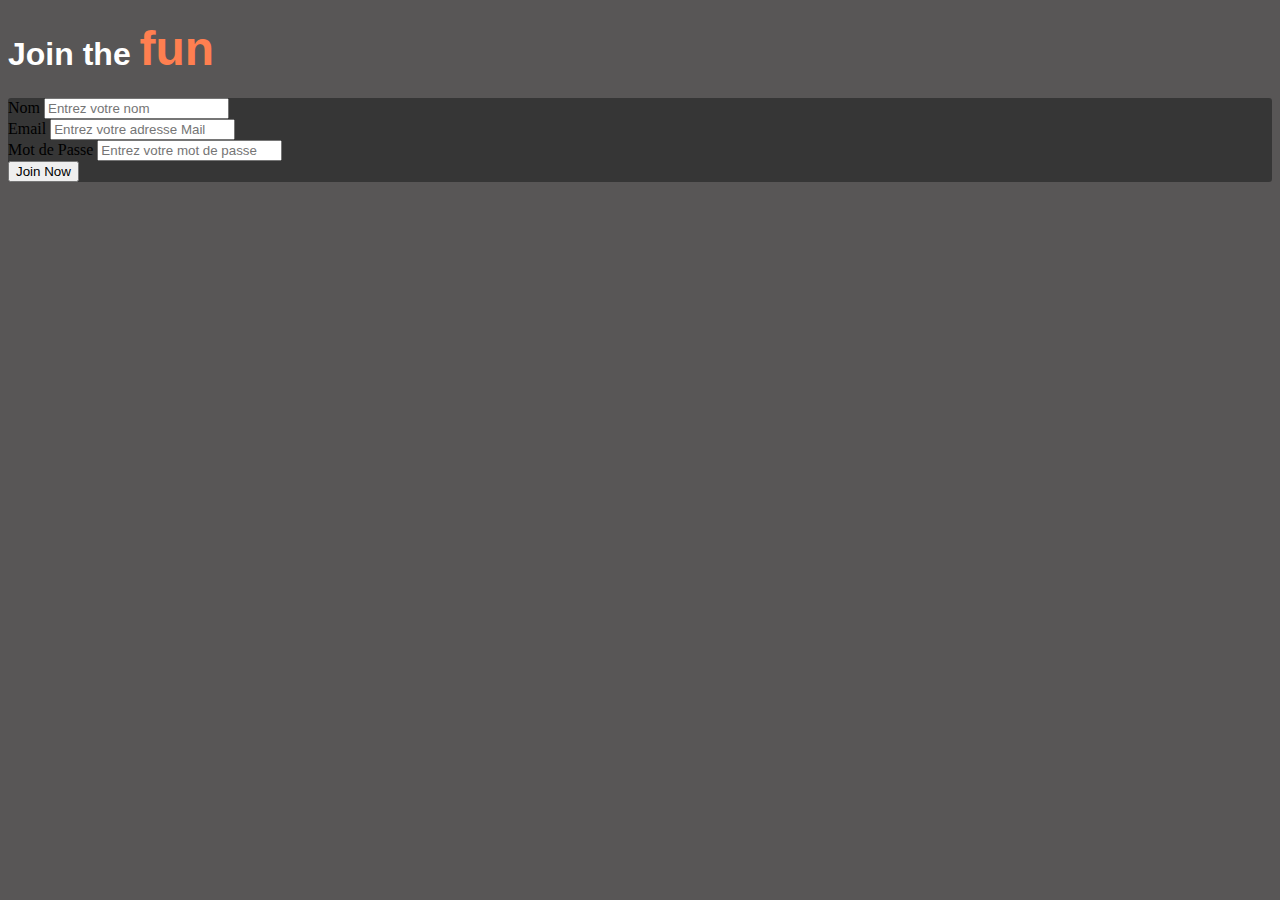
==== TP2/index.html @ e6e8e338 "Second TP" ====
<!DOCTYPE html>
<html>
    <head>
        <meta charset="utf-8" />
        <link rel="stylesheet" type="text/css" href="style.css" />
        <title>Second TP</title>
    </head>
    <body>
       <h1 class ="title">Join the <strong class="subtitle">fun</strong></h1>
       <div class="bloc">
            <form>
                <div>
                    <label for="name">Nom</label>
                    <input type="text" placeholder="Entrez votre nom">
                </div>
                <div>
                    <label for="mail">Email</label>
                    <input type="email" placeholder="Entrez votre adresse Mail">
                </div>
                <div>
                    <label for="password">Mot de Passe</label>
                    <input type="password" placeholder="Entrez votre mot de passe">
                </div>
                <button type="submit" class="button"> Join Now</button>         
            </form>
       </div>
    </body>
    
</html>
---- TP2/style.css ----
body {
    background-color: rgb(88, 86, 86);
}

.title {
    font-family: Arial;
    color: white;  
}

.subtitle {
    color: coral;
    font-size: 1.5em;
}

.bloc {
    background-color: rgb(54, 54, 54);
    border-radius: 3px;
}
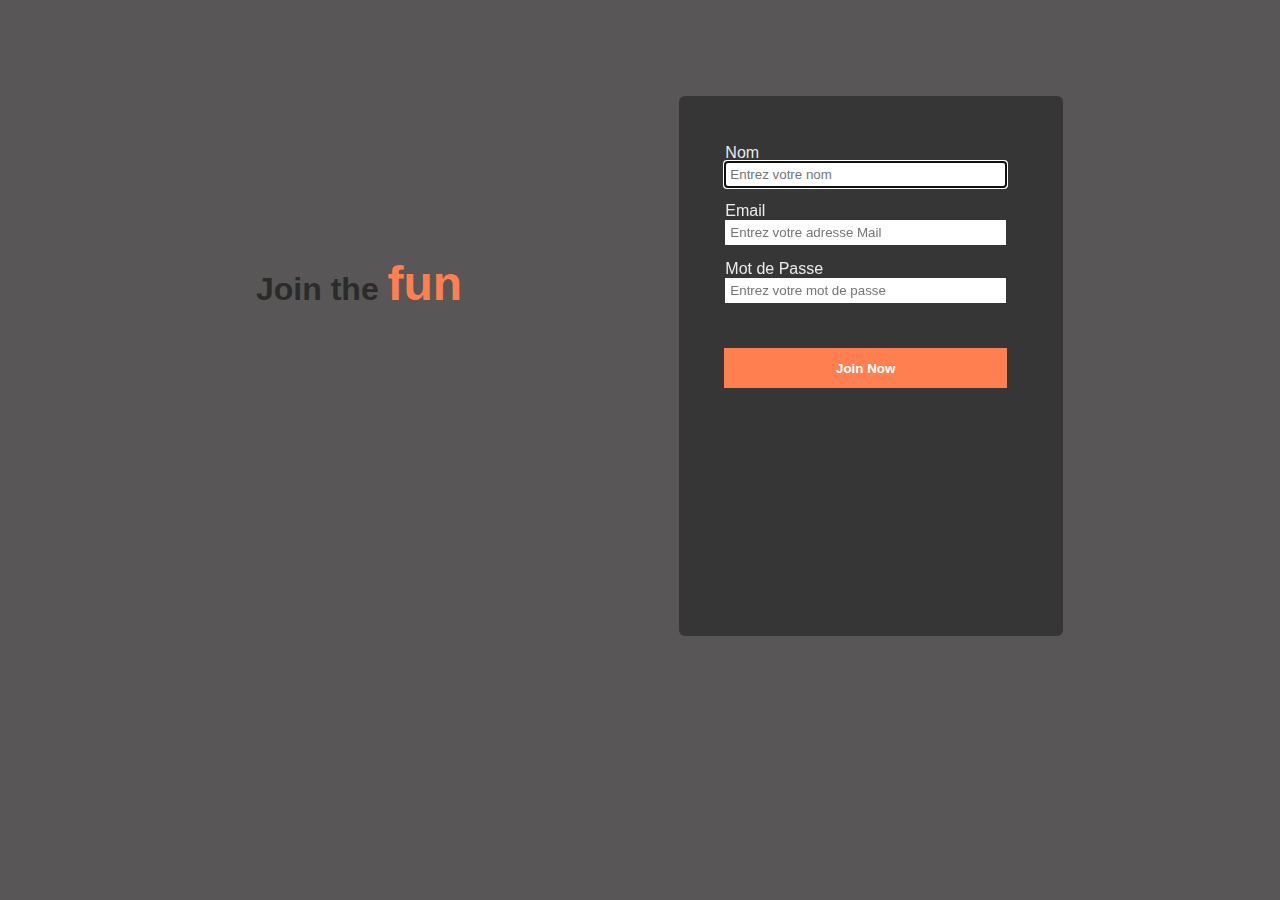
==== commit 26ff0a39: "TP2" ====
--- a/TP2/index.html
+++ b/TP2/index.html
@@ -6,24 +6,26 @@
         <title>Second TP</title>
     </head>
     <body>
-       <h1 class ="title">Join the <strong class="subtitle">fun</strong></h1>
-       <div class="bloc">
-            <form>
-                <div>
-                    <label for="name">Nom</label>
-                    <input type="text" placeholder="Entrez votre nom">
-                </div>
-                <div>
-                    <label for="mail">Email</label>
-                    <input type="email" placeholder="Entrez votre adresse Mail">
-                </div>
-                <div>
-                    <label for="password">Mot de Passe</label>
-                    <input type="password" placeholder="Entrez votre mot de passe">
-                </div>
-                <button type="submit" class="button"> Join Now</button>         
-            </form>
-       </div>
+        <div class="container">
+            <h1 class ="title">Join the <strong class="titleBis">fun</strong></h1>
+            <div class="bloc">
+                    <form>
+                        <div class="input">
+                            <label for="name" class="subtitle">Nom</label>
+                            <input type="text" class="form" placeholder="Entrez votre nom" autofocus>
+                        </div>
+                        <div class="input">
+                            <label for="mail" class="subtitle">Email</label>
+                            <input type="email" class="form" placeholder="Entrez votre adresse Mail">
+                        </div>
+                        <div class="input">
+                            <label for="password" class="subtitle">Mot de Passe</label>
+                            <input type="password" class="form" placeholder="Entrez votre mot de passe">
+                        </div>
+                        <input type="submit" class="button" value="Join Now">         
+                    </form>
+            </div>
+        </div>
     </body>
     
 </html>--- a/TP2/style.css
+++ b/TP2/style.css
@@ -1,18 +1,75 @@
+* {
+    padding: 0;
+    margin: 0;
+    box-sizing: border-box;
+  }
+
 body {
     background-color: rgb(88, 86, 86);
+    font-family: Arial;
+}
+
+.container {
+    display: flex;
+    flex-direction: row;
+}
+
+.button {
+    width: 80%;
+    margin: 30px;
+    background-color: coral;
+    border: none;
+    color: white;
+    font-weight: bold;
+    height: 3em;;
 }
 
 .title {
-    font-family: Arial;
-    color: white;  
+    color: rgb(43, 43, 43);
+    margin-left: 20%;
+    margin-top: 20%;
 }
 
-.subtitle {
+.titleBis {
     color: coral;
     font-size: 1.5em;
 }
 
+.subtitle {
+    color: rgb(235, 235, 235);
+    display: block;
+}
+
 .bloc {
+    display: flex;
+    flex-direction: column;
+    align-content: center;
+    margin: auto;
+    margin-top: 6em;
+    padding-bottom: 3em;
+    padding: 15px;
+    padding-top: 3em;
+    width: 30vw;
+    height: 60vh;
     background-color: rgb(54, 54, 54);
-    border-radius: 3px;
+    border-radius: 6px;
 }
+
+.form {
+    width: 87%;
+    margin-bottom: 5px;
+    padding: 5px;
+    border: none;
+    color: white;
+}
+
+.input {
+    padding-left: 6%;
+    padding-bottom: 5px;;
+    margin-bottom: 5px;
+    margin-left: 10px;
+}
+
+.button:hover {
+    background-color: chocolate;
+}
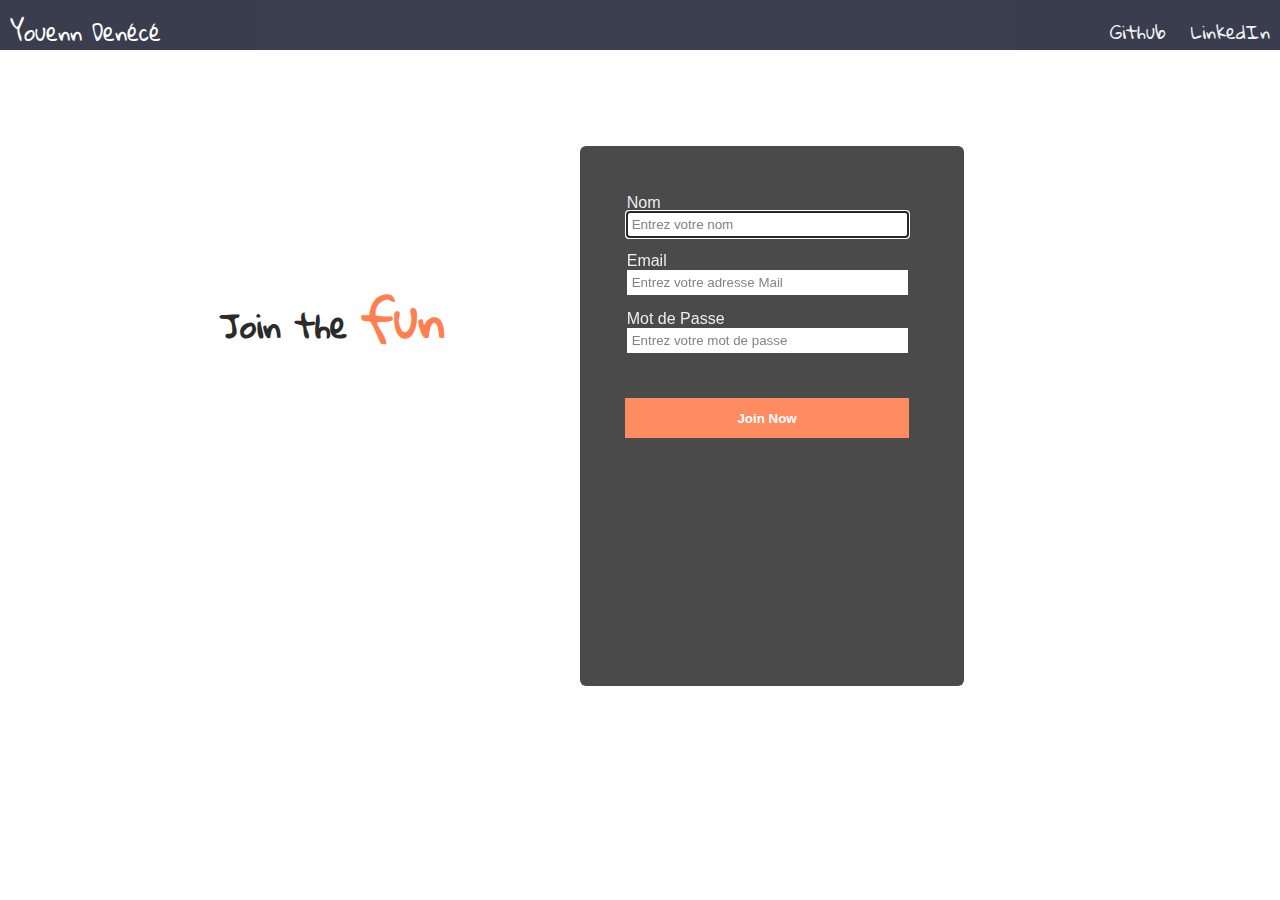
==== commit 38142250: "add favicon & background footage" ====
--- a/TP2/index.html
+++ b/TP2/index.html
@@ -3,9 +3,28 @@
     <head>
         <meta charset="utf-8" />
         <link rel="stylesheet" type="text/css" href="style.css" />
+        <meta name="viewport" content="width=device-width, initial-scale=1, shrink-to-fit=no">
+        <link rel="preconnect" href="https://fonts.googleapis.com">
+        <link rel="preconnect" href="https://fonts.gstatic.com" crossorigin>
+        <link href="https://fonts.googleapis.com/css2?family=Gloria+Hallelujah&display=swap" rel="stylesheet">
+        <link rel="icon" type="image/x-icon" href="favicon.svg">
         <title>Second TP</title>
     </head>
     <body>
+        <nav>
+            <div class="nav">
+                <input type="checkbox" id="nav-check">
+                <div class="nav-header">
+                    <div class="nav-title">
+                        Youenn Denécé
+                    </div>
+                </div>
+                <div class="nav-links">
+                <a href="https://github.com/youenn-denece" target="_blank">Github</a>
+                <a href="https://www.linkedin.com/in/youenn-den%C3%A9c%C3%A9/" target="_blank">LinkedIn</a>
+                </div>
+            </div>
+        </nav>
         <div class="container">
             <h1 class ="title">Join the <strong class="titleBis">fun</strong></h1>
             <div class="bloc">
--- a/TP2/style.css
+++ b/TP2/style.css
@@ -5,7 +5,10 @@
   }
 
 body {
-    background-color: rgb(88, 86, 86);
+    background-image: url("https://images.unsplash.com/photo-1656671504766-11720e7e8bac?ixlib=rb-4.0.3&ixid=MnwxMjA3fDB8MHxwaG90by1wYWdlfHx8fGVufDB8fHx8&auto=format&fit=crop&w=2066&q=80");
+    background-repeat: no-repeat;
+    background-size: cover;
+    background-position: center;
     font-family: Arial;
 }
 
@@ -28,6 +31,8 @@
     color: rgb(43, 43, 43);
     margin-left: 20%;
     margin-top: 20%;
+    font-family: 'Gloria Hallelujah';
+    text-shadow: rgb(255, 255, 255) 1px 0 20px;
 }
 
 .titleBis {
@@ -53,6 +58,7 @@
     height: 60vh;
     background-color: rgb(54, 54, 54);
     border-radius: 6px;
+    opacity: 0.9;
 }
 
 .form {
@@ -73,3 +79,156 @@
 .button:hover {
     background-color: chocolate;
 }
+
+/* nav */
+.nav {
+height: 50px;
+width: 100%;
+background-color: #4d4d4d;
+position: relative;
+opacity: 0.9;
+background-color: rgb(37, 41, 59);
+}
+
+.nav-header {
+display: inline;
+}
+
+.nav-title {
+display: inline-block;
+font-size: 22px;
+color: #fff;
+padding: 10px 10px 10px 10px;
+font-family: 'Gloria Hallelujah';
+}
+
+.nav-links {
+display: inline;
+float: right;
+font-size: 18px;
+}
+
+.nav-links > a {
+display: inline-block;
+padding: 13px 10px 13px 10px;
+text-decoration: none;
+color: #efefef;
+font-family: 'Gloria Hallelujah';
+}
+
+a:hover {
+color: coral;
+}
+
+#nav-check {
+display: none;
+}
+  
+@media (max-width:600px) {
+.nav > .nav-btn {
+    display: inline-block;
+    position: absolute;
+    right: 0px;
+    top: 0px;
+}
+.nav > .nav-btn > label {
+    display: inline-block;
+    width: 50px;
+    height: 50px;
+    padding: 13px;
+}
+.nav > .nav-btn > label:hover,.nav  #nav-check:checked ~ .nav-btn > label {
+    background-color: rgba(0, 0, 0, 0.3);
+}
+.nav > .nav-btn > label > span {
+    display: block;
+    width: 25px;
+    height: 10px;
+    border-top: 2px solid #eee;
+}
+.nav > .nav-links {
+    position: absolute;
+    display: block;
+    width: 100%;
+    background-color: #333;
+    height: 0px;
+    transition: all 0.3s ease-in;
+    overflow-y: hidden;
+    top: 50px;
+    left: 0px;
+}
+.nav > .nav-links > a {
+    display: block;
+    width: 100%;
+}
+.nav > #nav-check:not(:checked) ~ .nav-links {
+    height: 0px;
+}
+.nav > #nav-check:checked ~ .nav-links {
+    height: calc(100vh - 50px);
+    overflow-y: auto;
+}
+}
+
+@media (max-width: 800px) {
+
+* {
+    padding: 0;
+    margin: 0;
+    box-sizing: border-box;
+}
+
+body {
+    background-image: url("https://images.unsplash.com/photo-1644230929128-e97fd6d7a6c8?ixlib=rb-4.0.3&ixid=MnwxMjA3fDB8MHxwaG90by1wYWdlfHx8fGVufDB8fHx8&auto=format&fit=crop&w=387&q=80");
+    background-repeat: no-repeat;
+    background-size: cover;
+    background-position: center;
+}
+    
+.container {
+    flex-direction: column;
+    height: 100vh;
+}
+
+.bloc {
+    display: flex;
+    flex-direction: row;
+    background-color: rgb(88, 86, 86);
+    border-radius: 4px;
+    width: 90vw;
+    height: auto;
+}
+
+.title {
+    color: coral;
+    margin-left: 20%;
+    margin-top: 20%;
+}
+
+.titleBis {
+    color:white;
+    font-size: 1.5em;
+}
+
+.form {
+    width: 65vw;
+    border: none;
+    color: white;
+}
+
+.input {
+    padding-left: 6%;
+    padding-bottom: 5px;;
+    margin-bottom: 5px;
+    margin-left: 10px;
+}
+
+.button {
+    width: 65vw;
+    background-color: coral;
+    border: none;
+    color: white;
+    font-weight: bold;
+}
+
+}